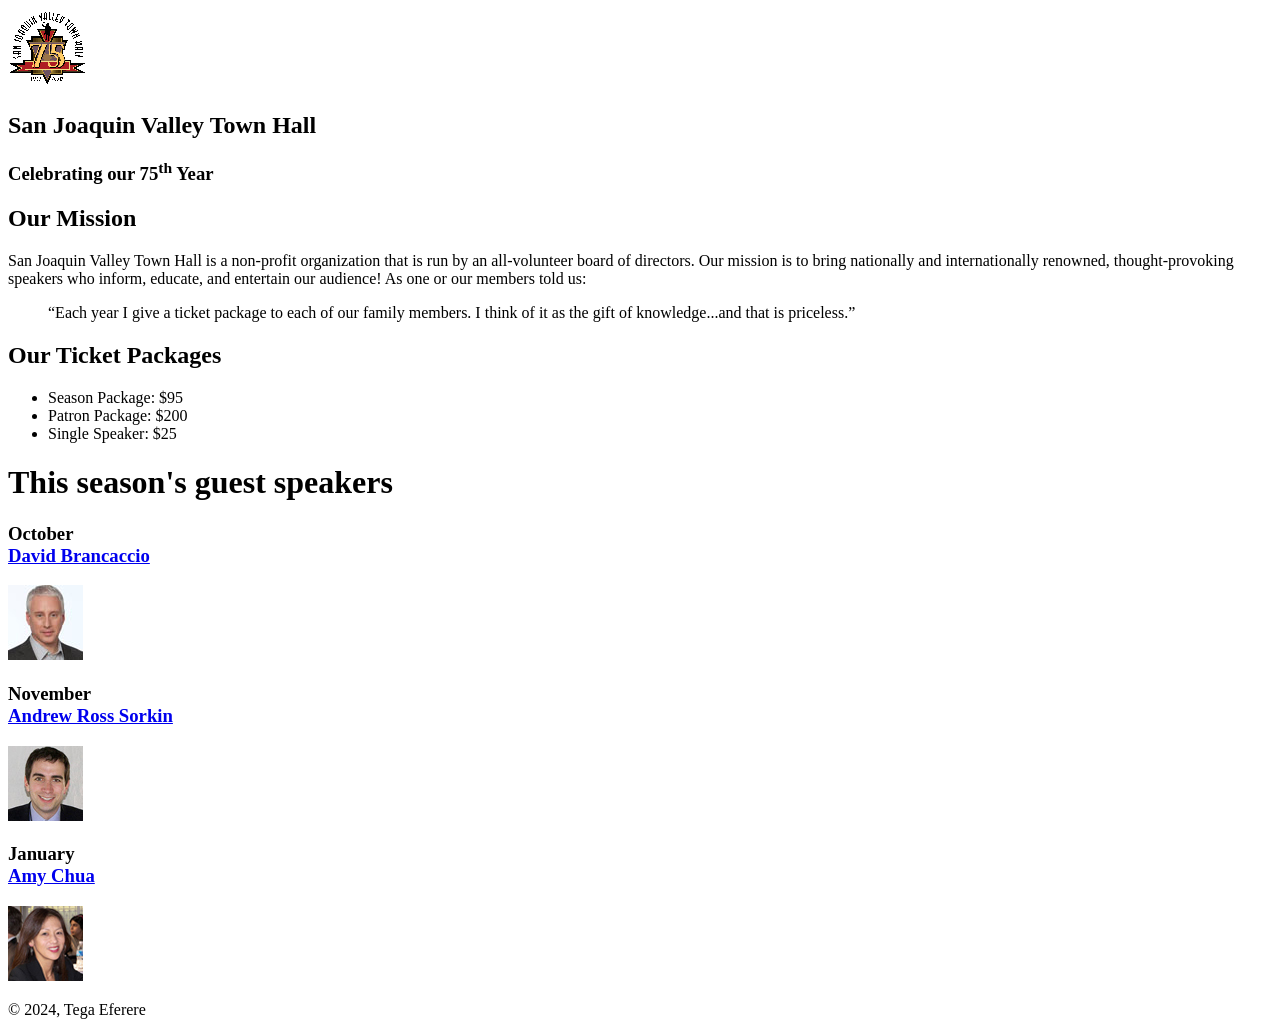
==== index.html @ 7f081b54 "Update and rename c4_index.html to index.html" ====
<!DOCTYPE html>
<html lang="en">

<head>
	<meta charset="utf-8">
	<title>San Joaquin Valley Town Hall</title>
	<link rel="shortcut icon" href="images/favicon.ico">
</head>

<body>
	<header>
		<img src="images/town_hall_logo.gif" alt="Town Hall logo" height="80">
		<h2>San Joaquin Valley Town Hall</h2>
		<h3>Celebrating our 75<sup>th</sup> Year</h3>
	</header>
	<main>
		<h2>Our Mission</h2>
		<p>San Joaquin Valley Town Hall is a non-profit organization that is run by an 
			all-volunteer board of directors. Our mission is to bring nationally and 
			internationally renowned, thought-provoking speakers who inform, educate, 
			and entertain our audience! As one or our members told us:</p>
		<blockquote>&ldquo;Each year I give a ticket package to each of our family members. 
			I think of it as the gift of knowledge...and that is priceless.&rdquo;</blockquote>

		<h2>Our Ticket Packages</h2>
		<ul>
			<li>Season Package: $95</li>
			<li>Patron Package: $200</li>
			<li>Single Speaker: $25</li>
		</ul>

		<h1>This season's guest speakers</h1>
		<h3>October<br><a href="speakers/brancaccio.html">David Brancaccio</a></h3>
		<img src="images/brancaccio75.jpg" alt="David Brancaccio photo">
		<h3>November<br><a href="speakers/sorkin.html">Andrew Ross Sorkin</a></h3>
		<img src="images/sorkin75.jpg" alt="Andrew Ross Sorkin photo">
		<h3>January<br><a href="speakers/chua.html">Amy Chua</a></h3>
		<img src="images/chua75.jpg" alt="Amy Chua photo">
	</main>
	<footer>
		<p>&copy; 2024, Tega Eferere</p>
	</footer>
</body>
</html>
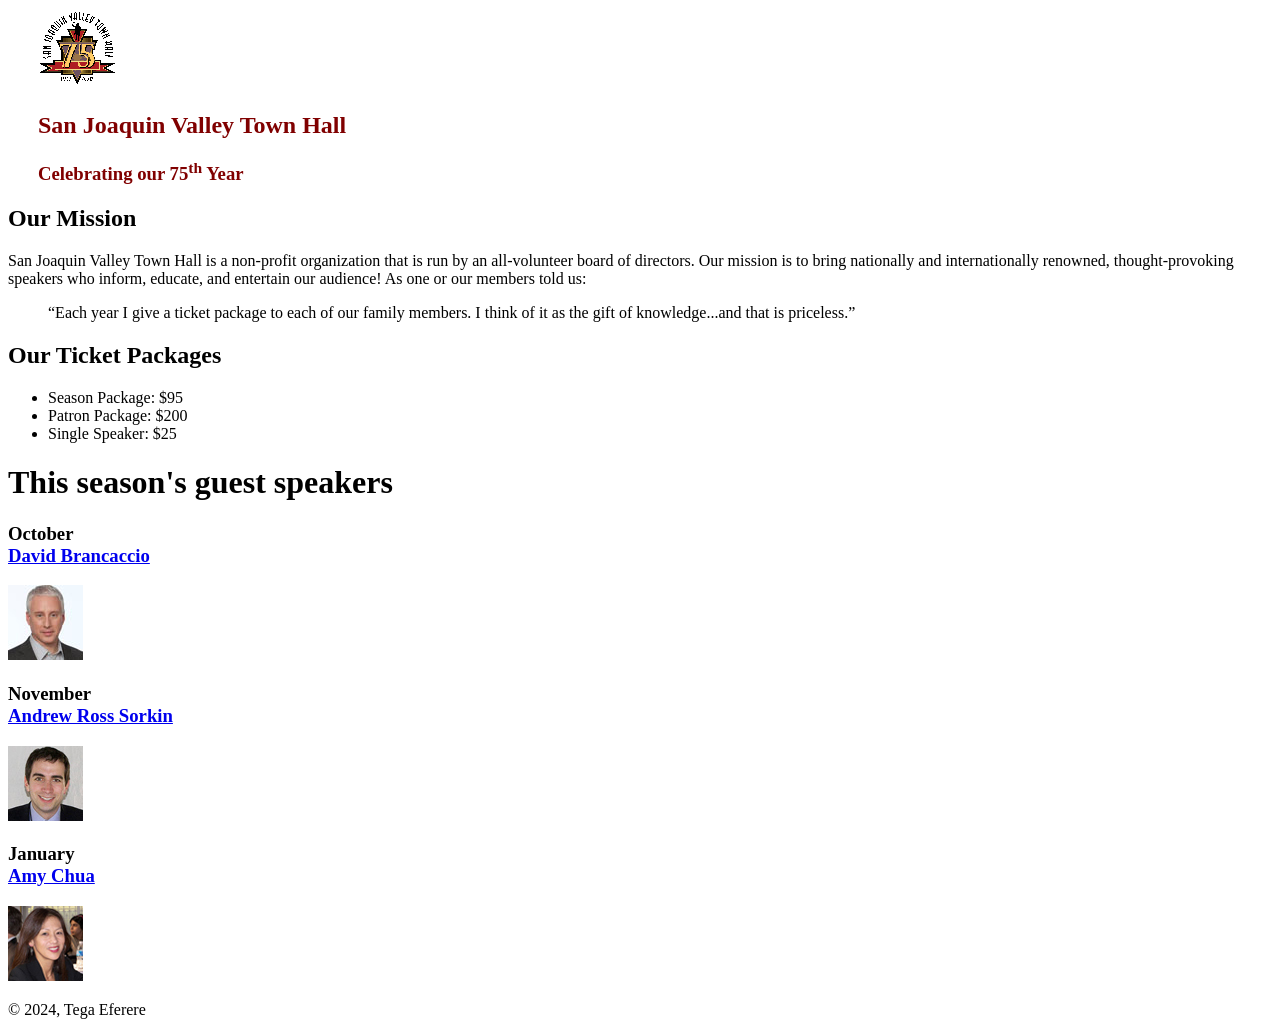
==== commit 343187eb: "Update index.html" ====
--- a/index.html
+++ b/index.html
@@ -2,9 +2,16 @@
 <html lang="en">
 
 <head>
+<style>
+	header {
+		color: #800000;
+		padding-left: 30px
+</style>
 	<meta charset="utf-8">
 	<title>San Joaquin Valley Town Hall</title>
 	<link rel="shortcut icon" href="images/favicon.ico">
+	<link rel="stylesheet" href="styles/normalize.css">
+	<link rel="stylesheet" href="main.css">
 </head>
 
 <body>
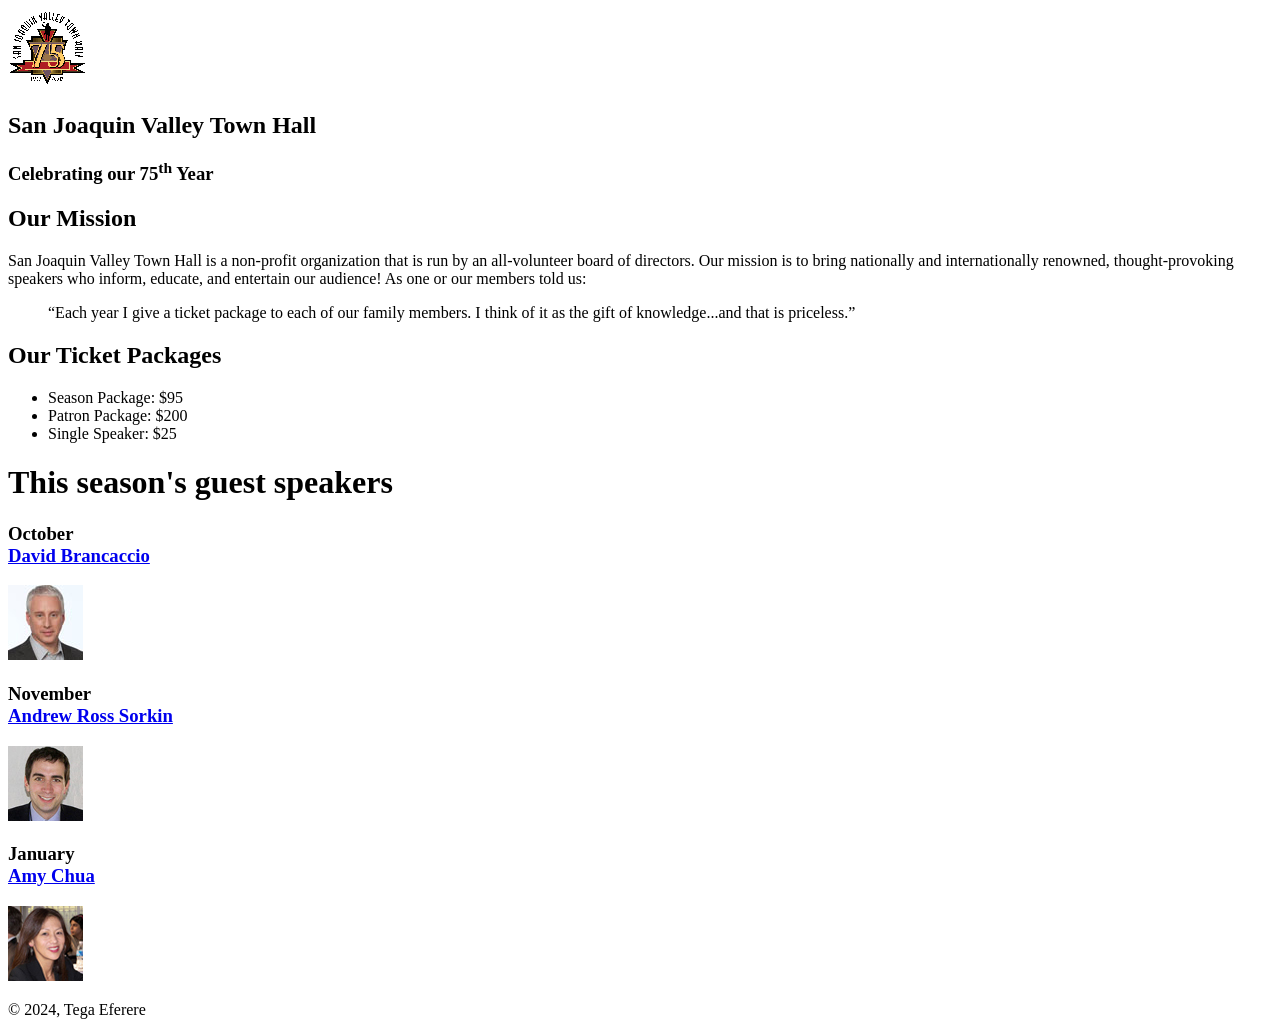
==== commit 62c5fd6b: "Update index.html" ====
--- a/index.html
+++ b/index.html
@@ -2,18 +2,12 @@
 <html lang="en">
 
 <head>
-<style>
-	header {
-		color: #800000;
-		padding-left: 30px
-</style>
 	<meta charset="utf-8">
 	<title>San Joaquin Valley Town Hall</title>
 	<link rel="shortcut icon" href="images/favicon.ico">
 	<link rel="stylesheet" href="styles/normalize.css">
 	<link rel="stylesheet" href="main.css">
 </head>
-
 <body>
 	<header>
 		<img src="images/town_hall_logo.gif" alt="Town Hall logo" height="80">
